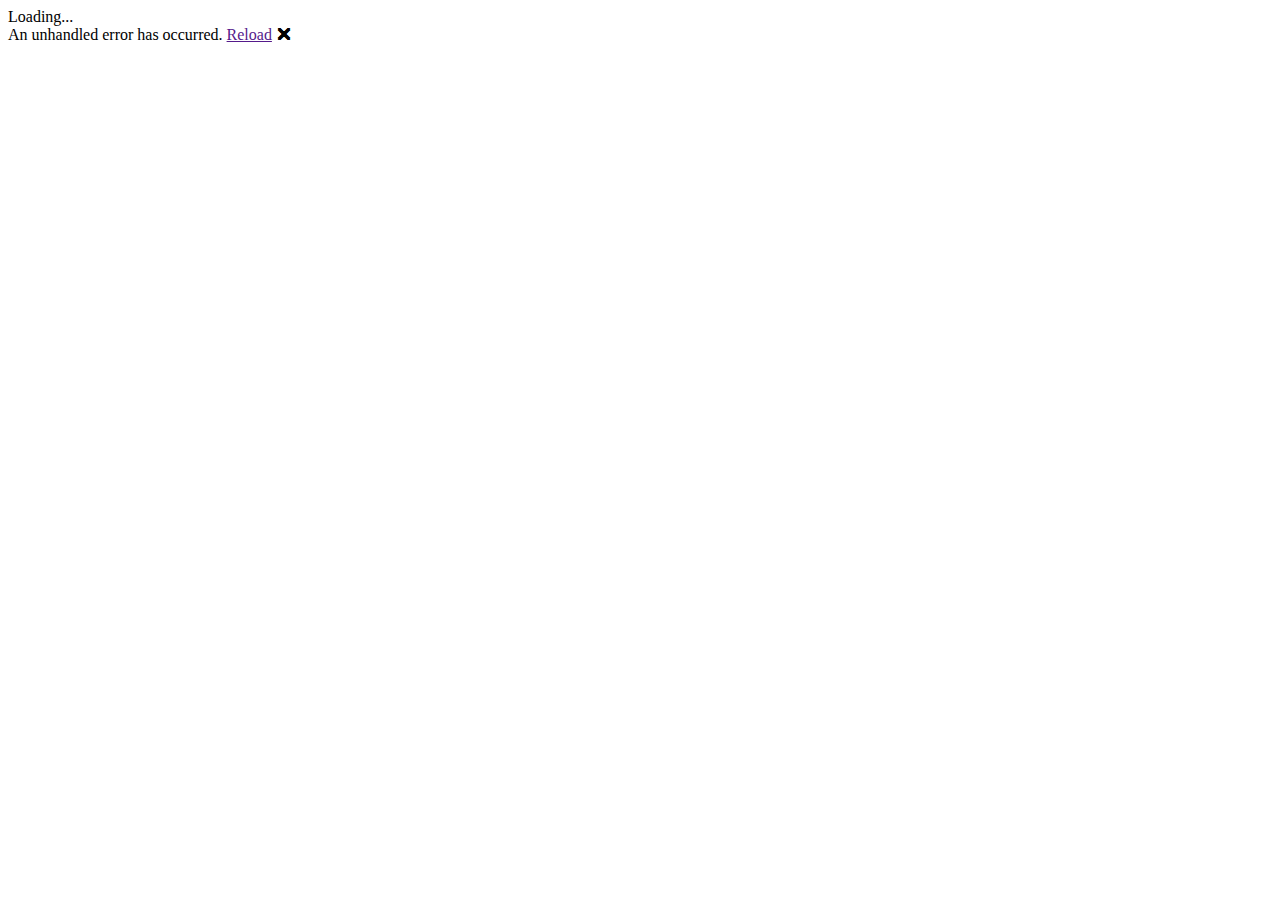
==== GSKYBlog/wwwroot/index.html @ e6954d67 "dir structure for working" ====
<!DOCTYPE html>
<html lang="en">

<head>
    <meta charset="utf-8" />
    <meta name="viewport" content="width=device-width, initial-scale=1.0, maximum-scale=1.0, user-scalable=no" />
    <title>GSKYBlog</title>
    <base href="/" />
    <link href="css/bootstrap/bootstrap.min.css" rel="stylesheet" />
    <link href="css/app.css" rel="stylesheet" />
    <link href="GSKYBlog.styles.css" rel="stylesheet" />
</head>

<body>
    <div id="app">Loading...</div>

    <div id="blazor-error-ui">
        An unhandled error has occurred.
        <a href="" class="reload">Reload</a>
        <a class="dismiss">🗙</a>
    </div>
    <script src="_framework/blazor.webassembly.js"></script>
</body>

</html>
---- GSKYBlog/wwwroot/css/app.css ----
﻿@import url('open-iconic/font/css/open-iconic-bootstrap.min.css');

html, body {
    font-family: 'Helvetica Neue', Helvetica, Arial, sans-serif;
}

h1:focus {
    outline: none;
}

a, .btn-link {
    color: #0071c1;
}

.btn-primary {
    color: #fff;
    background-color: #1b6ec2;
    border-color: #1861ac;
}

.content {
    padding-top: 1.1rem;
}

.valid.modified:not([type=checkbox]) {
    outline: 1px solid #26b050;
}

.invalid {
    outline: 1px solid red;
}

.validation-message {
    color: red;
}

#blazor-error-ui {
    background: lightyellow;
    bottom: 0;
    box-shadow: 0 -1px 2px rgba(0, 0, 0, 0.2);
    display: none;
    left: 0;
    padding: 0.6rem 1.25rem 0.7rem 1.25rem;
    position: fixed;
    width: 100%;
    z-index: 1000;
}

    #blazor-error-ui .dismiss {
        cursor: pointer;
        position: absolute;
        right: 0.75rem;
        top: 0.5rem;
    }

.blazor-error-boundary {
    background: url([data-uri]) no-repeat 1rem/1.8rem, #b32121;
    padding: 1rem 1rem 1rem 3.7rem;
    color: white;
}

    .blazor-error-boundary::after {
        content: "An error has occurred."
    }
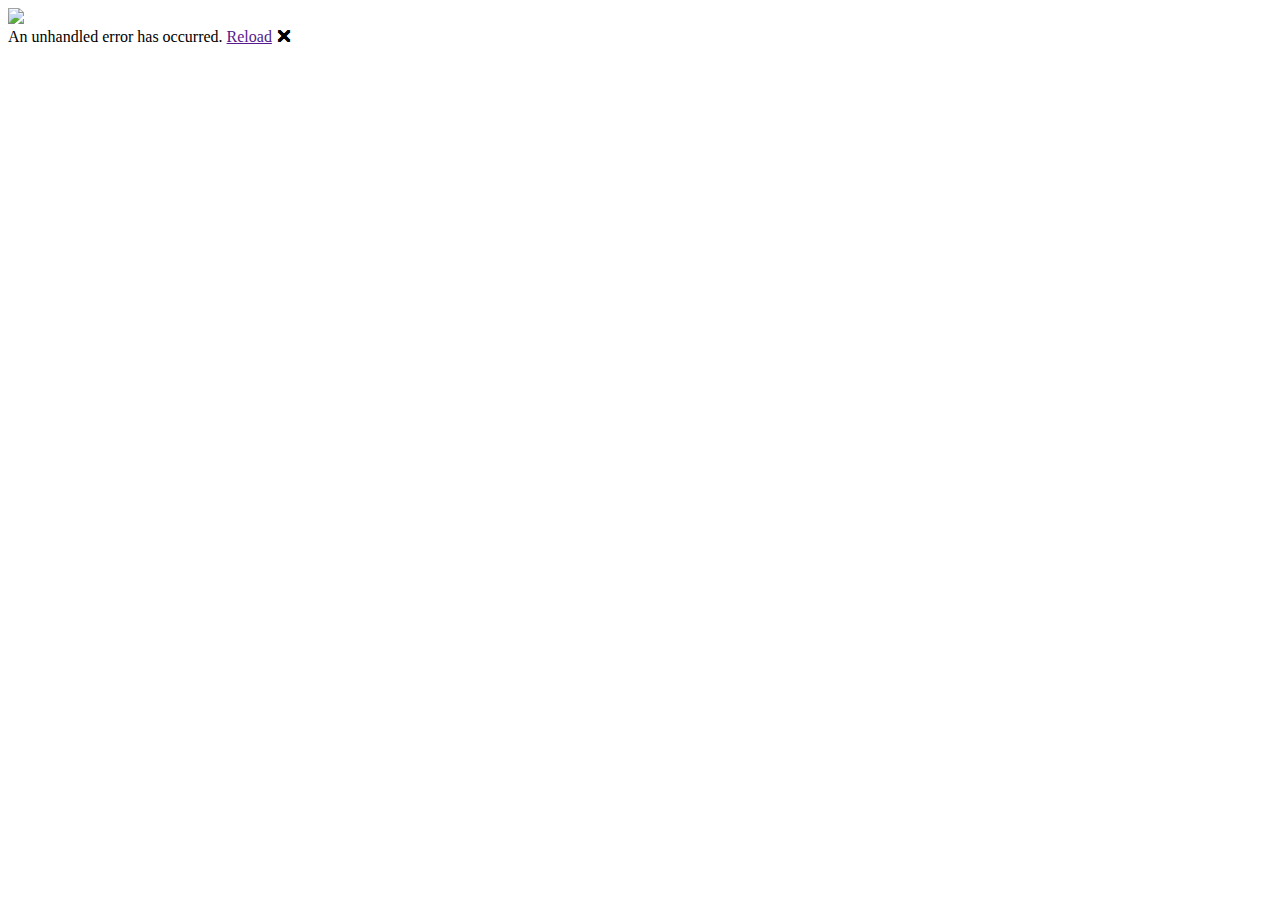
==== commit 0e3fd9d2: "basic outline of something working" ====
--- a/GSKYBlog/wwwroot/index.html
+++ b/GSKYBlog/wwwroot/index.html
@@ -8,11 +8,19 @@
     <base href="/" />
     <link href="css/bootstrap/bootstrap.min.css" rel="stylesheet" />
     <link href="css/app.css" rel="stylesheet" />
+    <link href="css/custom.css" rel="stylesheet" />
     <link href="GSKYBlog.styles.css" rel="stylesheet" />
+    <script src="https://s3.amazonaws.com/stitch-sdks/js/bundles/4.6.0/stitch.js"></script>
 </head>
 
-<body>
-    <div id="app">Loading...</div>
+<body class="body">
+    <div id="app">
+        <div class="ctr_spin_parent">
+            <div class="ctr_spin_child">
+                <img src="assets/2018headshot.jpg" class="aniloader"/>
+            </div>
+        </div>
+    </div>
 
     <div id="blazor-error-ui">
         An unhandled error has occurred.
@@ -20,6 +28,7 @@
         <a class="dismiss">🗙</a>
     </div>
     <script src="_framework/blazor.webassembly.js"></script>
+    <script src="/js/realm_shim.js"></script>
 </body>
 
 </html>
--- a/GSKYBlog/wwwroot/css/custom.css
+++ b/GSKYBlog/wwwroot/css/custom.css
@@ -0,0 +1,78 @@
+@import url('open-iconic/font/css/open-iconic-bootstrap.min.css');
+:root {
+    --mdb-bg-primary: #00684a;
+    --mdb-bg-secondary: #001e2b;
+    --mdb-white: #ffffff;
+    --mdb-globalsize: 3rem;
+}
+
+@keyframes ctr_spin_rotation {
+    from { transform: rotateY(0deg) }
+    to { transform: rotateY(360deg) }
+}
+
+body {
+    background-color: var(--mdb-bg-secondary);
+  }
+
+
+.main {
+    background-color: var(--mdb-white);
+}
+
+.aniloader {
+    animation: ctr_spin_rotation 2s infinite linear;
+    display:block;
+    background-color: var(--mdb-white);
+    border-radius: 100px; 
+    padding:50px;
+    height:50vh;
+    margin-top:25vh;
+}
+
+.loader {
+    display:block;
+    background-color: var(--mdb-white);
+    border-radius: 100px; 
+    padding:50px;
+    height:80vh;
+    margin-top:10vh;
+    min-width: 100%;
+    place-items: center;
+    display: grid;
+}
+
+.ctr_spin_parent {
+    display: grid;
+    place-items: center;
+    width: 100%;
+    resize: both;
+    overflow: hidden;
+    height:100vh;
+}
+.ctr_spin_child {
+    padding:1rem;
+    border-radius: 5px;
+    font-size: 2rem;
+    text-align: center;
+    height:100vh;
+}
+
+#blazor-error-ui {
+    background: lightyellow;
+    bottom: 0;
+    box-shadow: 0 -1px 2px rgba(0, 0, 0, 0.2);
+    display: none;
+    left: 0;
+    padding: 0.6rem 1.25rem 0.7rem 1.25rem;
+    position: fixed;
+    width: 100%;
+    z-index: 1000;
+}
+
+#blazor-error-ui .dismiss {
+    cursor: pointer;
+    position: absolute;
+    right: 0.75rem;
+    top: 0.5rem;
+}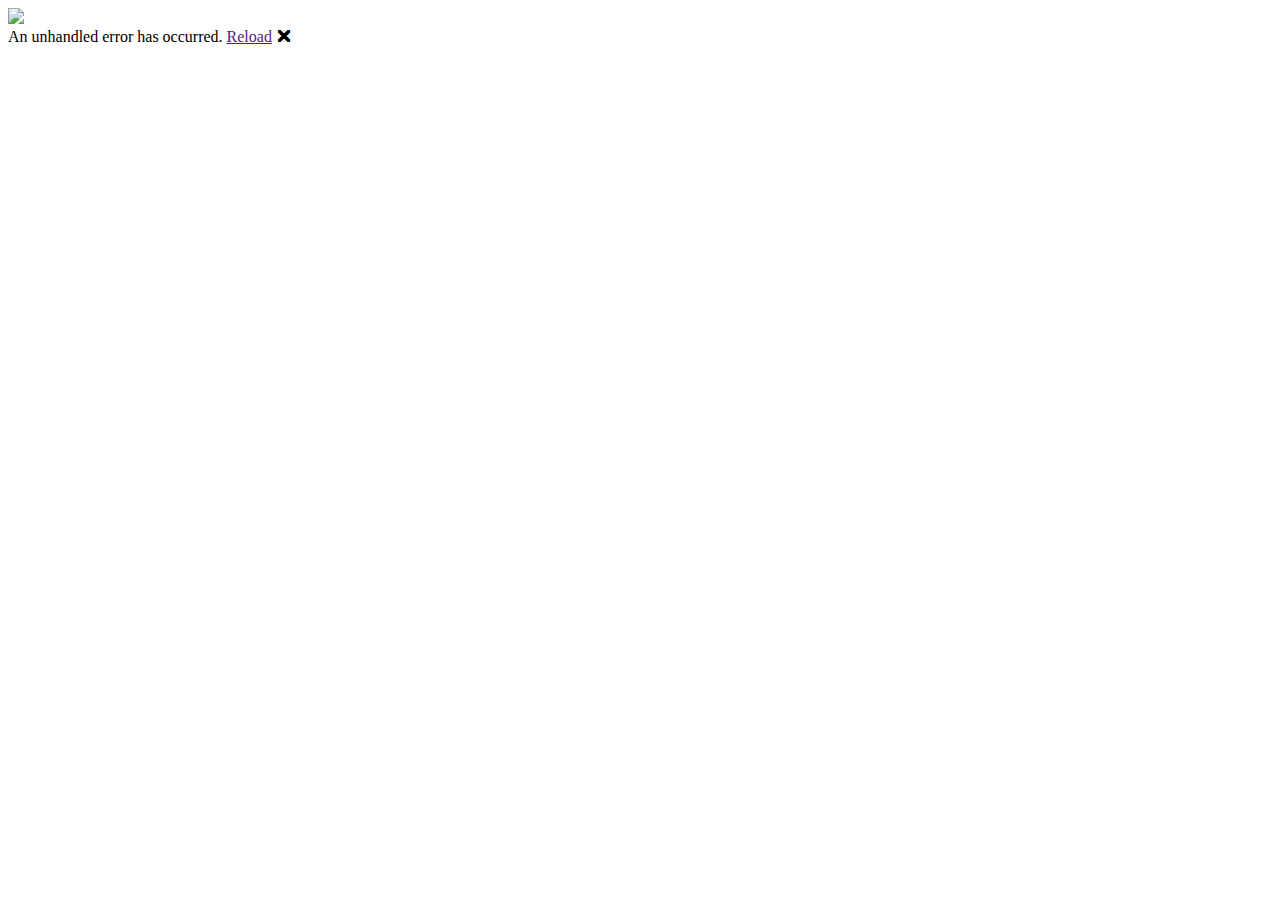
==== commit ba73c4df: "adding back in my old map of flight locations" ====
--- a/GSKYBlog/wwwroot/index.html
+++ b/GSKYBlog/wwwroot/index.html
@@ -8,9 +8,15 @@
     <base href="/" />
     <link href="css/bootstrap/bootstrap.min.css" rel="stylesheet" />
     <link href="css/app.css" rel="stylesheet" />
+    <link href="css/prism.css" rel="stylesheet" />
     <link href="css/custom.css" rel="stylesheet" />
     <link href="GSKYBlog.styles.css" rel="stylesheet" />
+    <link rel="stylesheet" href="https://unpkg.com/@coreui/icons/css/free.min.css">
+    <link rel="stylesheet" href="https://unpkg.com/@coreui/icons/css/brand.min.css">
     <script src="https://s3.amazonaws.com/stitch-sdks/js/bundles/4.6.0/stitch.js"></script>
+    <meta name="description" content="Chris Grabosky's Personal Homepage - Principal Solutions Architect for MongoDB out of Delran, NJ, Drexel University Alumnus of the IS BS/MS programs, Father, paintballer, tinkerer, and technology enthusiast">
+    <meta name="keywords" content="Chris Grabosky">
+    <meta name="author" content="Chris Grabosky">
 </head>
 
 <body class="body">
@@ -29,6 +35,12 @@
     </div>
     <script src="_framework/blazor.webassembly.js"></script>
     <script src="/js/realm_shim.js"></script>
+    <script src="/js/prism.js"></script>
+
+    <script type="text/javascript" src="/js/Detector.js"></script>
+    <script type="text/javascript" src="/js/three.min.js"></script>
+    <script type="text/javascript" src="/js/Tween.js"></script>
+    <script type="text/javascript" src="/js/globe.js"></script>
 </body>
 
 </html>
--- a/GSKYBlog/wwwroot/css/prism.css
+++ b/GSKYBlog/wwwroot/css/prism.css
@@ -0,0 +1,4 @@
+/* PrismJS 1.28.0
+https://prismjs.com/download.html#themes=prism-okaidia&languages=markup+css+clike+javascript+aspnet+csharp+mongodb&plugins=line-numbers */
+code[class*=language-],pre[class*=language-]{color:#f8f8f2;background:0 0;text-shadow:0 1px rgba(0,0,0,.3);font-family:Consolas,Monaco,'Andale Mono','Ubuntu Mono',monospace;font-size:1em;text-align:left;white-space:pre;word-spacing:normal;word-break:normal;word-wrap:normal;line-height:1.5;-moz-tab-size:4;-o-tab-size:4;tab-size:4;-webkit-hyphens:none;-moz-hyphens:none;-ms-hyphens:none;hyphens:none}pre[class*=language-]{padding:1em;margin:.5em 0;overflow:auto;border-radius:.3em}:not(pre)>code[class*=language-],pre[class*=language-]{background:#272822}:not(pre)>code[class*=language-]{padding:.1em;border-radius:.3em;white-space:normal}.token.cdata,.token.comment,.token.doctype,.token.prolog{color:#8292a2}.token.punctuation{color:#f8f8f2}.token.namespace{opacity:.7}.token.constant,.token.deleted,.token.property,.token.symbol,.token.tag{color:#f92672}.token.boolean,.token.number{color:#ae81ff}.token.attr-name,.token.builtin,.token.char,.token.inserted,.token.selector,.token.string{color:#a6e22e}.language-css .token.string,.style .token.string,.token.entity,.token.operator,.token.url,.token.variable{color:#f8f8f2}.token.atrule,.token.attr-value,.token.class-name,.token.function{color:#e6db74}.token.keyword{color:#66d9ef}.token.important,.token.regex{color:#fd971f}.token.bold,.token.important{font-weight:700}.token.italic{font-style:italic}.token.entity{cursor:help}
+pre[class*=language-].line-numbers{position:relative;padding-left:3.8em;counter-reset:linenumber}pre[class*=language-].line-numbers>code{position:relative;white-space:inherit}.line-numbers .line-numbers-rows{position:absolute;pointer-events:none;top:0;font-size:100%;left:-3.8em;width:3em;letter-spacing:-1px;border-right:1px solid #999;-webkit-user-select:none;-moz-user-select:none;-ms-user-select:none;user-select:none}.line-numbers-rows>span{display:block;counter-increment:linenumber}.line-numbers-rows>span:before{content:counter(linenumber);color:#999;display:block;padding-right:.8em;text-align:right}
--- a/GSKYBlog/wwwroot/css/custom.css
+++ b/GSKYBlog/wwwroot/css/custom.css
@@ -1,9 +1,9 @@
 @import url('open-iconic/font/css/open-iconic-bootstrap.min.css');
 :root {
-    --mdb-bg-primary: #00684a;
-    --mdb-bg-secondary: #001e2b;
-    --mdb-white: #ffffff;
-    --mdb-globalsize: 3rem;
+    --gsky-bg-primary: #647687;
+    --gsky-bg-secondary: #1ba1e2;
+    --gsky-white: #ffffff;
+    --gsky-globalsize: 3rem;
 }
 
 @keyframes ctr_spin_rotation {
@@ -12,18 +12,18 @@
 }
 
 body {
-    background-color: var(--mdb-bg-secondary);
+    background-color: var(--gsky-bg-primary);
   }
 
 
 .main {
-    background-color: var(--mdb-white);
+    background-color: var(--gsky-white);
 }
 
 .aniloader {
     animation: ctr_spin_rotation 2s infinite linear;
     display:block;
-    background-color: var(--mdb-white);
+    background-color: var(--gsky-white);
     border-radius: 100px; 
     padding:50px;
     height:50vh;
@@ -32,7 +32,7 @@
 
 .loader {
     display:block;
-    background-color: var(--mdb-white);
+    background-color: var(--gsky-white);
     border-radius: 100px; 
     padding:50px;
     height:80vh;
@@ -49,6 +49,7 @@
     resize: both;
     overflow: hidden;
     height:100vh;
+    background-color: var(--gsky-bg-secondary);
 }
 .ctr_spin_child {
     padding:1rem;
@@ -75,4 +76,68 @@
     position: absolute;
     right: 0.75rem;
     top: 0.5rem;
-}+}
+
+.btn-gsky {
+    background-color: var(--gsky-bg-primary);
+    color: #ffffff;
+    width: 100%;
+    margin:10px;
+}
+
+  iframe {
+    width: 100%;
+    height: 75vh;
+  }
+
+  figure {
+    text-align: center;
+  }
+
+  .kg-image, .kg-bookmark-thumbnail img {
+      width: 65% !important;
+      text-align: center;
+  }
+
+  .kg-bookmark-thumbnail {
+      width:50% !important;
+  }
+
+  ol, ul {
+      margin:2rem;
+  }
+
+  h1 {
+      margin-bottom: 2rem;
+  }
+
+  .gskypostcontent img {
+    width: 65% !important;
+    margin: 10px auto 20px;
+    display: block;
+  }
+
+  blockquote {
+    font-style: italic;
+    margin-left: 2rem !important;
+    border-left: thick solid #647687;
+    color: #647687;
+  }
+
+
+code{
+    white-space:pre-wrap;
+}
+
+.lead a {
+    padding: 5px;
+    background-color: #1F1F1F;
+    color:#fff;
+    text-decoration:none;
+    font-size: 2rem;
+  }
+
+  .lead a i {
+    vertical-align: text-top !important;
+  }
+  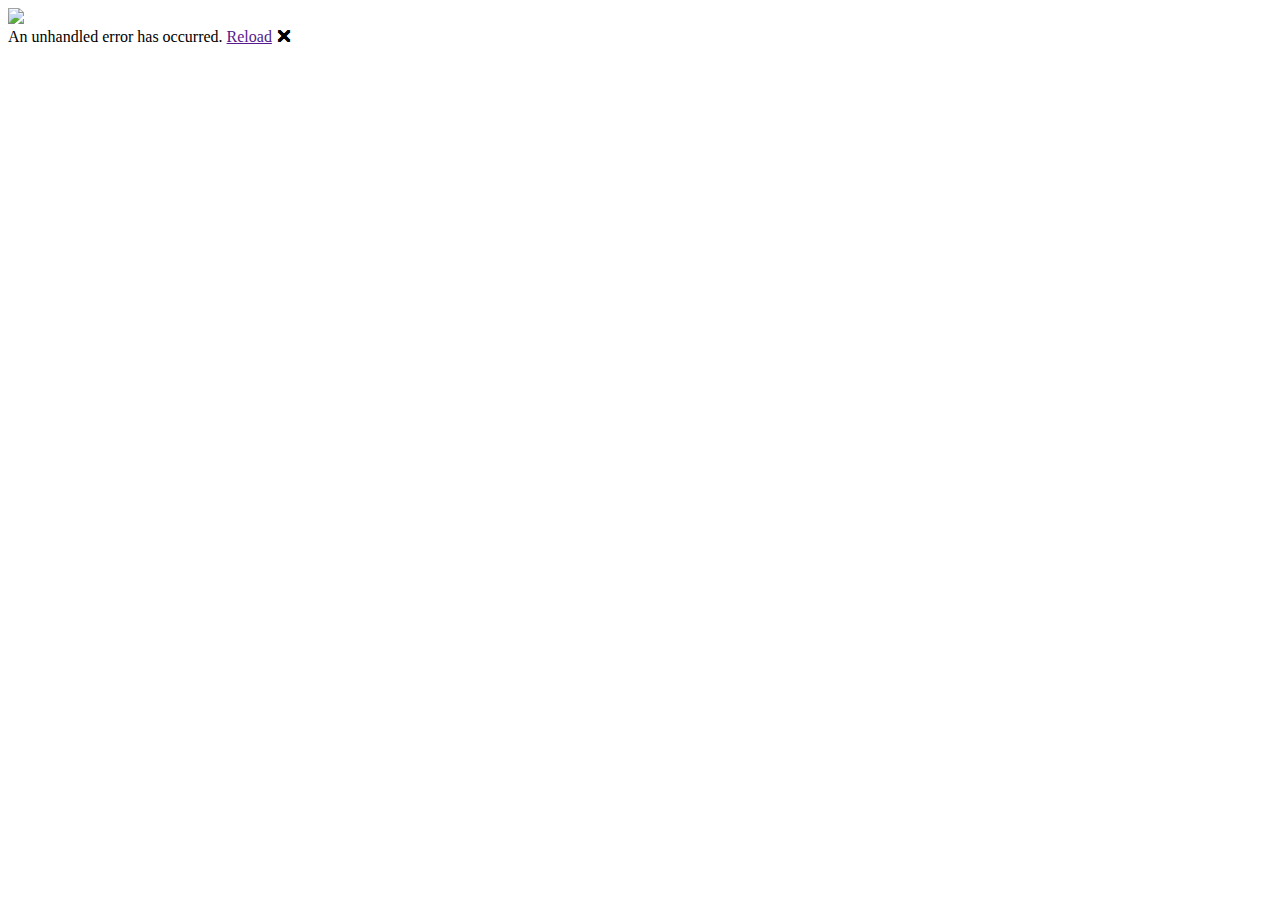
==== commit 2456e031: "Update index.html" ====
--- a/GSKYBlog/wwwroot/index.html
+++ b/GSKYBlog/wwwroot/index.html
@@ -14,7 +14,7 @@
     <link rel="stylesheet" href="https://unpkg.com/@coreui/icons/css/free.min.css">
     <link rel="stylesheet" href="https://unpkg.com/@coreui/icons/css/brand.min.css">
     <script src="https://s3.amazonaws.com/stitch-sdks/js/bundles/4.6.0/stitch.js"></script>
-    <meta name="description" content="Chris Grabosky's Personal Homepage - Principal Solutions Architect for MongoDB out of Delran, NJ, Drexel University Alumnus of the IS BS/MS programs, Father, paintballer, tinkerer, and technology enthusiast">
+    <meta name="description" content="Chris Grabosky's Personal Homepage - Solutions Architecture Manager for MongoDB out of Delran, NJ, Drexel University Alumnus of the IS BS/MS programs, Father, paintballer, tinkerer, and technology enthusiast">
     <meta name="keywords" content="Chris Grabosky">
     <meta name="author" content="Chris Grabosky">
 </head>
